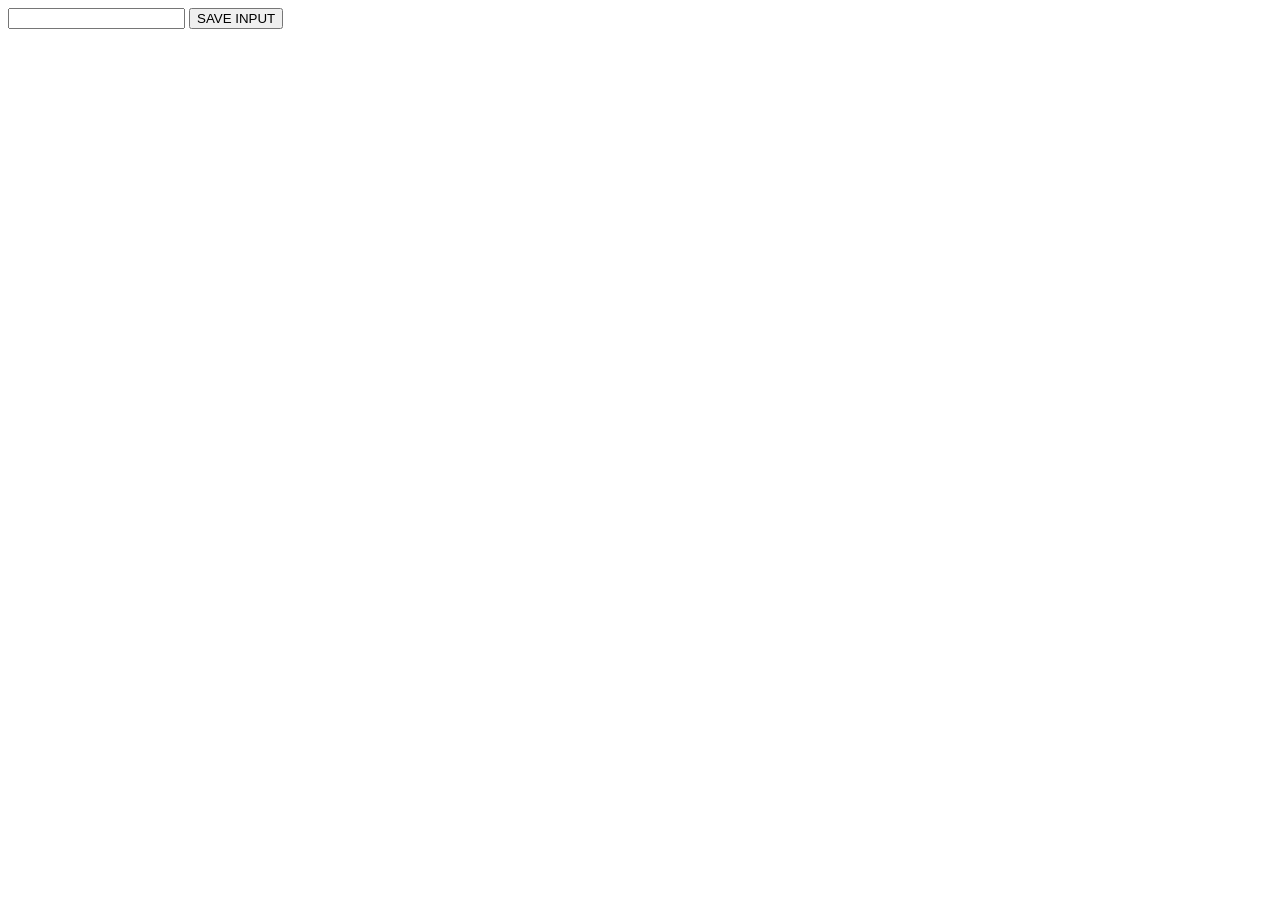
==== chromeExtension/index.html @ 55371963 "make chrome extension folder" ====
<html>
  <head>
    <link rel="stylesheet" href="index.css">
  </head>
  <body>
    <input type="text" id="input-el">
    <button id="input-btn">SAVE INPUT</button>
    <script src="index.js"></script>
  </body>
</html>
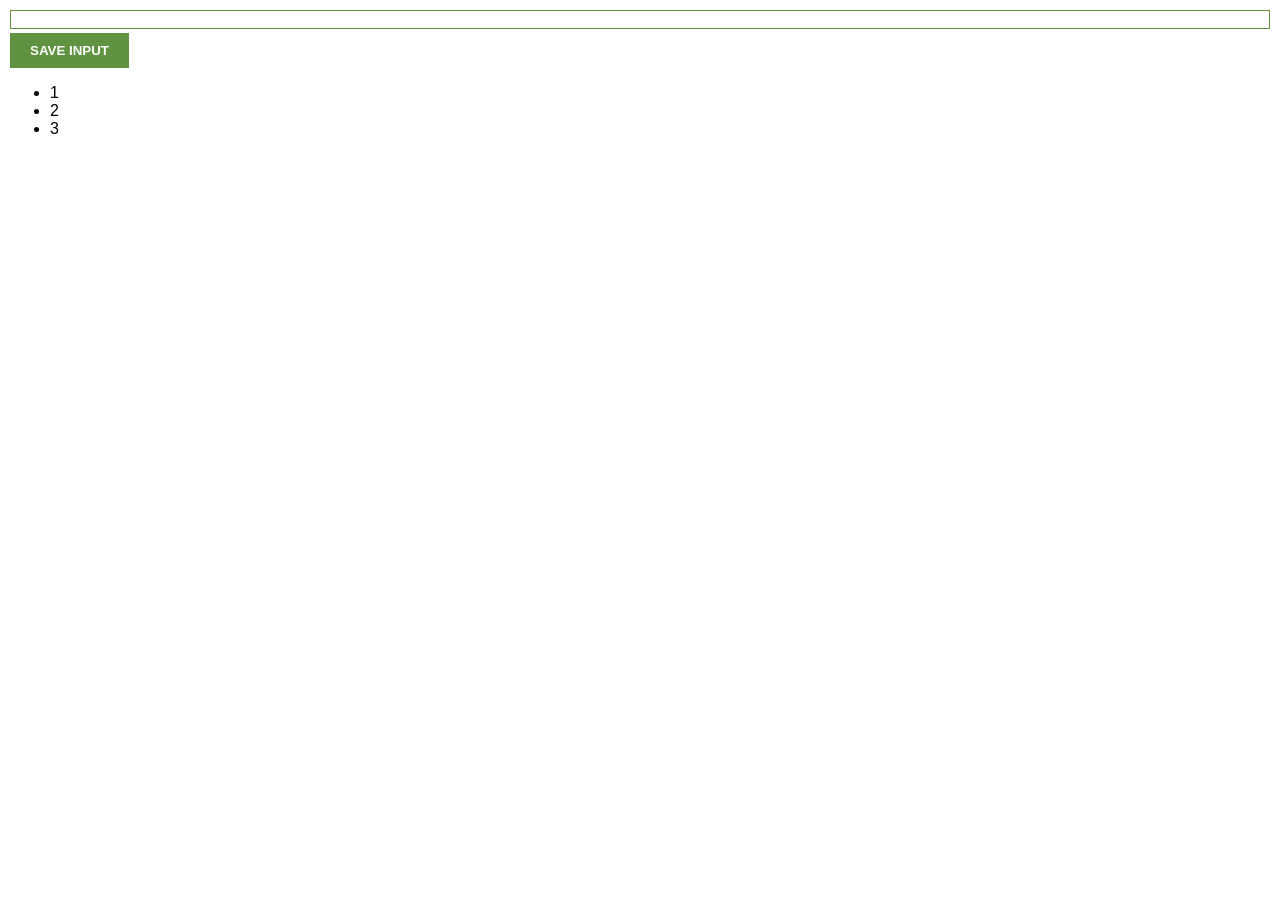
==== commit c79796f9: "innerHTML" ====
--- a/chromeExtension/index.html
+++ b/chromeExtension/index.html
@@ -5,6 +5,7 @@
   <body>
     <input type="text" id="input-el">
     <button id="input-btn">SAVE INPUT</button>
+    <ul id="ul-el"></ul>
     <script src="index.js"></script>
   </body>
 </html>
--- a/chromeExtension/index.css
+++ b/chromeExtension/index.css
@@ -0,0 +1,22 @@
+body {
+  margin: 0;
+  padding: 10px;
+  font-family: Arial, Helvetica, sans-serif;
+}
+
+input {
+  width: 100%;
+  padding-left: 10px;
+  padding-right: 10px;
+  box-sizing: border-box;
+  border: 1px solid #5f9341;
+  margin-bottom: 4px;
+}
+
+button {
+  background: #5f9341;
+  color: white;
+  padding: 10px 20px;
+  border: none;
+  font-weight: bold;
+}
